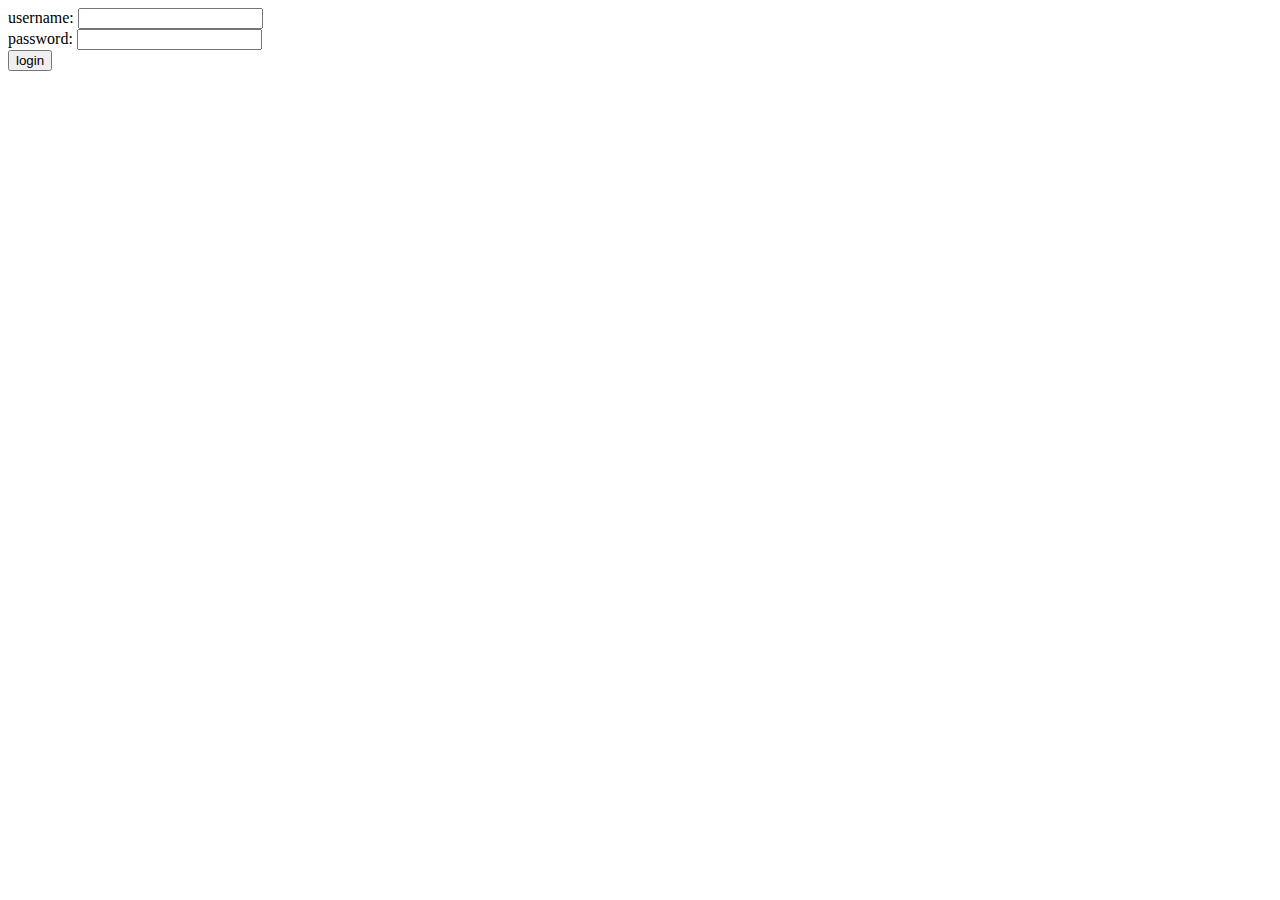
==== login.html @ c843a2b7 "login" ====
<html>
<head>
    <meta charset="utf-8" />
    <title> login </title>
    <meta name="viewport" content="width=device-width, initial-scale=1">
    <link rel="stylesheet" href="style.css" />
</head>
<body>
    <form>
        username: <input type="text"/>
        <br/>
        password: <input type="password"/>
        <br/>
        <button type="button"> login </button>
    </form>
</body>
</html>
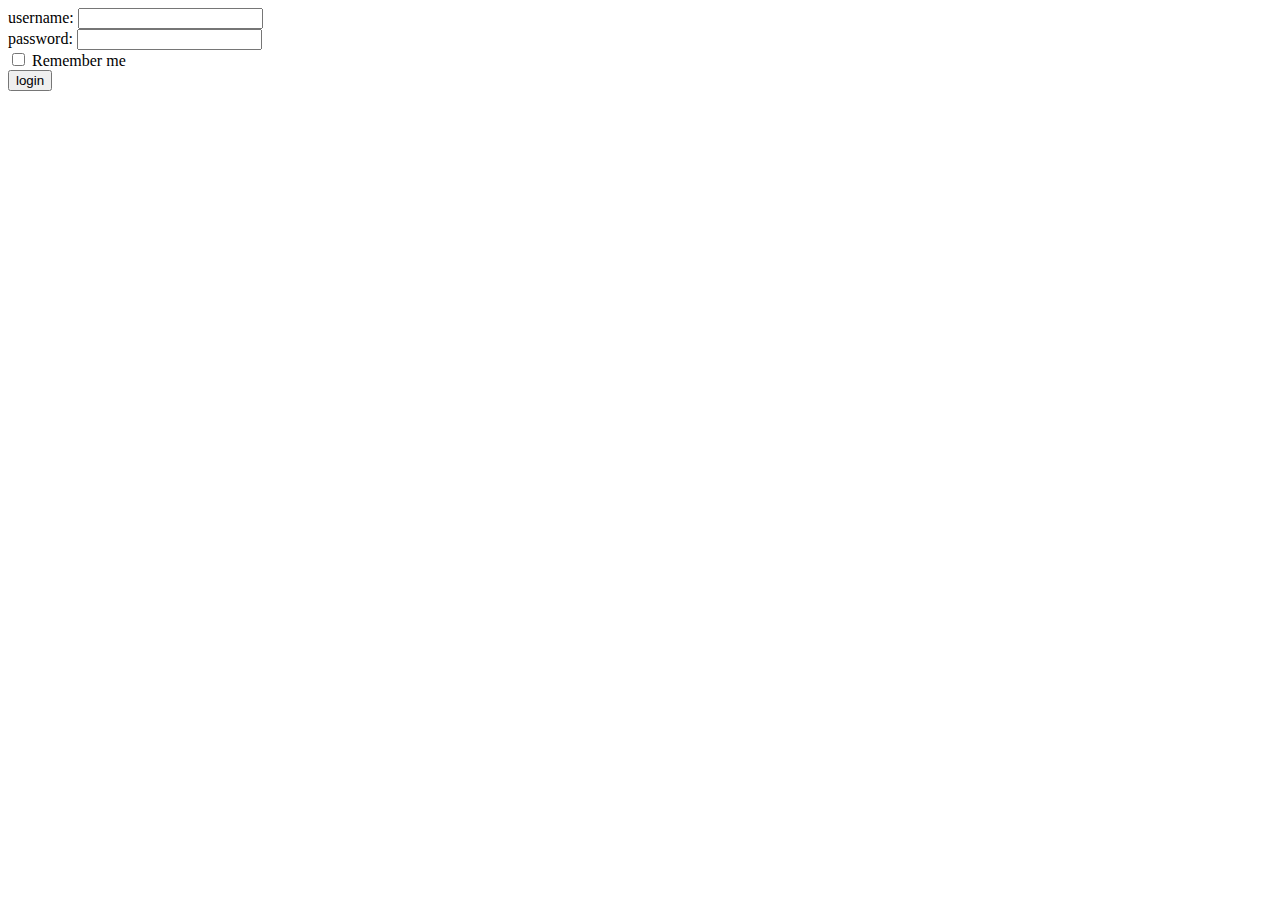
==== commit 0ea90979: "dont forget me" ====
--- a/login.html
+++ b/login.html
@@ -11,7 +11,9 @@
         <br/>
         password: <input type="password"/>
         <br/>
+        <input type="checkbox"/> Remember me
+        <br/>
         <button type="button"> login </button>
     </form>
 </body>
-</html>+</html>     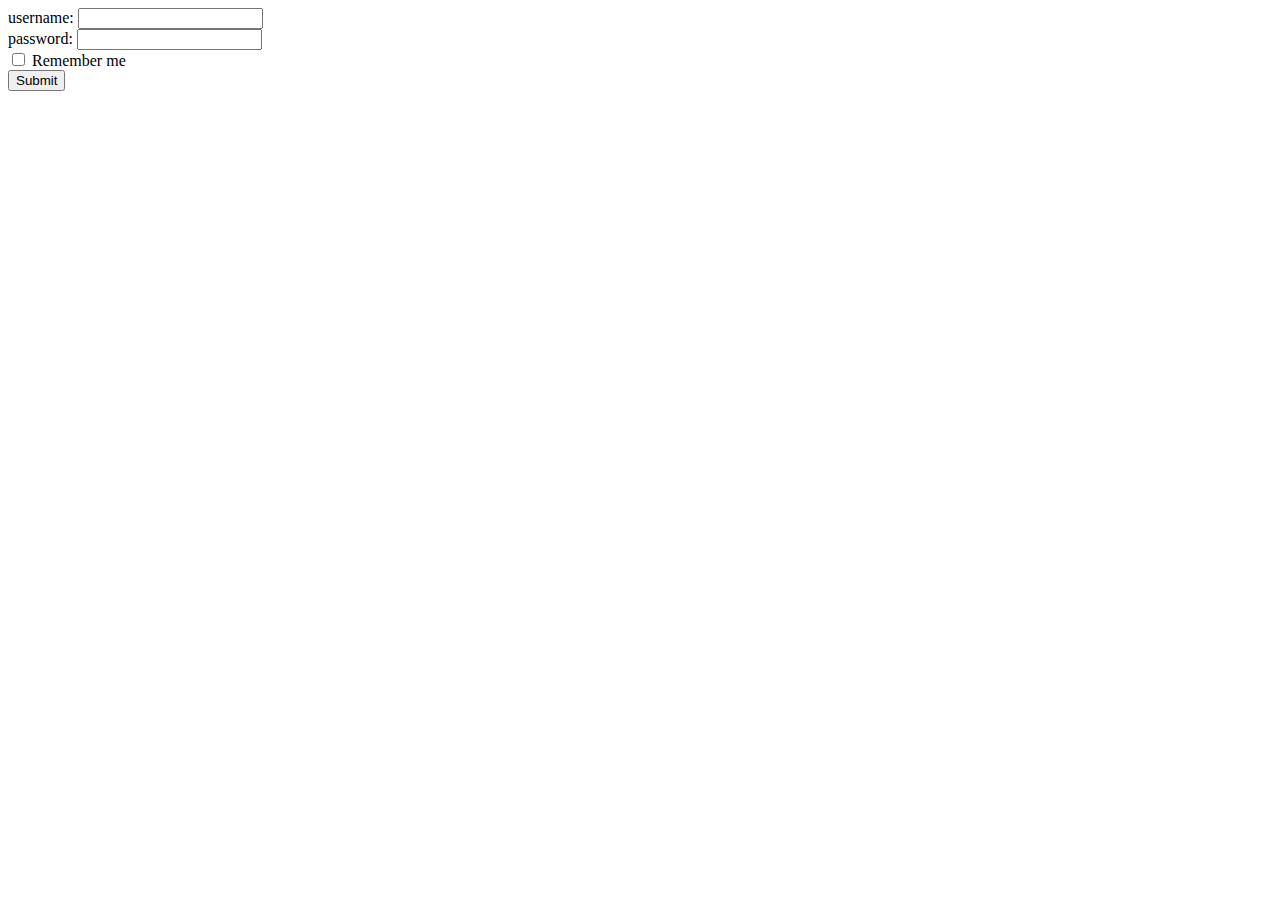
==== commit 4dc72c83: "added sing-up" ====
--- a/login.html
+++ b/login.html
@@ -7,13 +7,15 @@
 </head>
 <body>
     <form>
-        username: <input type="text"/>
+        username: <input type="text" required/>
         <br/>
-        password: <input type="password"/>
+        password: <input type="password" 
+        pattern=".{8,}"   required title="8 characters minimum"/>
         <br/>
-        <input type="checkbox"/> Remember me
+        <input type="checkbox" required/> Remember me
         <br/>
-        <button type="button"> login </button>
+        <input type="submit"/>
+        <!-- <button type="button"> login </button> -->
     </form>
 </body>
 </html>     --- a/style.css
+++ b/style.css
@@ -0,0 +1,10 @@
+.s1 {
+    /* display:inline;  */
+    width:15%; 
+    float:left;
+}
+.s2{
+    /* display:inline;  */
+    width: 85%; 
+    float: left;
+}